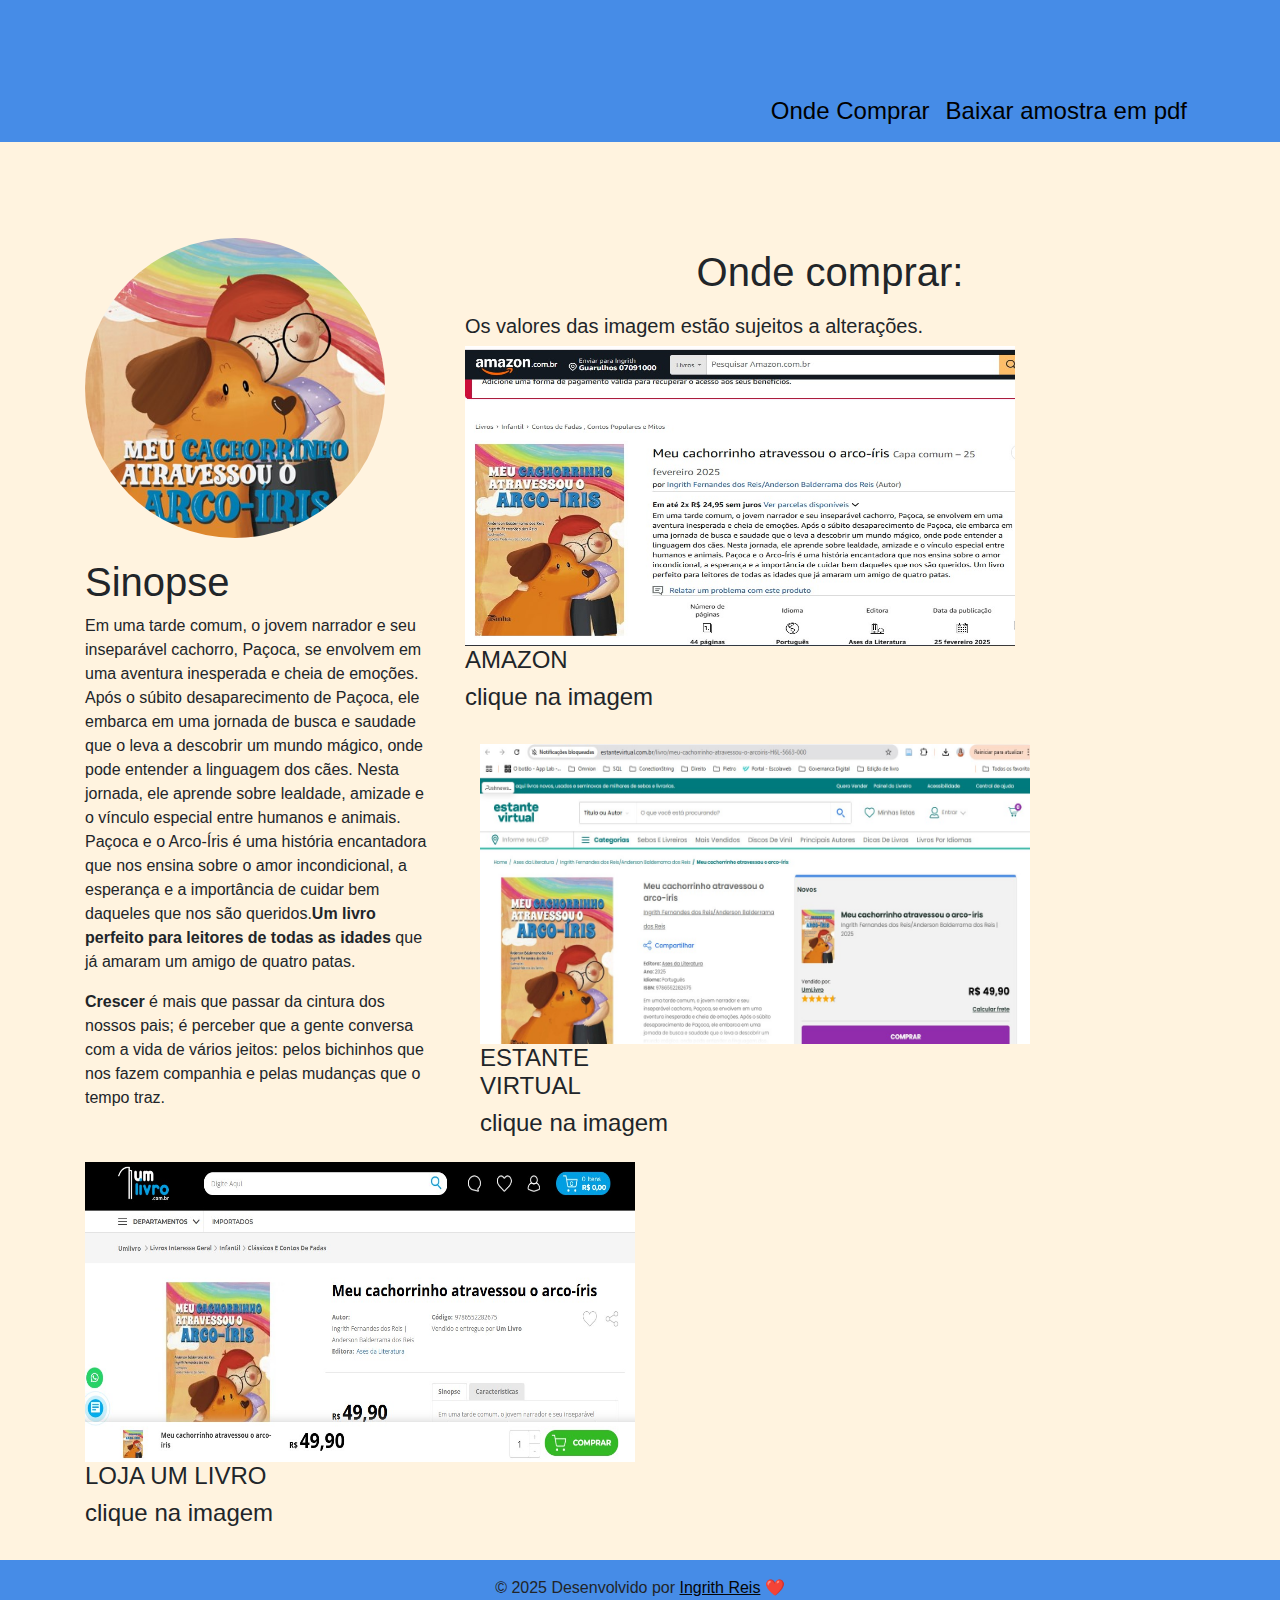
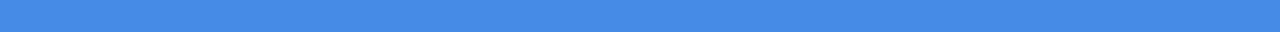
==== index.html @ e8fed7ad "Add files via upload" ====
<!DOCTYPE html>
<html lang="pt-br">

<head>
    <meta charset="UTF-8">
    <meta name="viewport" content="width=device-width, initial-scale=1.0">
    <meta http-equiv="Content-Language" content="pt-br">
    <title>INGRITH</Main></title>
    <!-- Font Google -->
    <link href="https://fonts.googleapis.com/css2?family=Lato:wght@400;700&display=swap" rel="stylesheet">
    <!-- Bootstrap CSS -->
    <link href="https://stackpath.bootstrapcdn.com/bootstrap/4.5.2/css/bootstrap.min.css" rel="stylesheet">
    <!-- Seu arquivo CSS (caso tenha) -->
    <link rel="stylesheet" href="style.css">
</head>

<body class="d-flex flex-column min-vh-100"> <!-- Garante que o body ocupe 100% da altura da tela -->

    <!-- Navbar -->
    <nav class="navbar navbar-expand-lg fixed-top">
        <div class="container">
            <button class="navbar-toggler" type="button" data-toggle="collapse" data-target="#navbarNav"
                aria-controls="navbarNav" aria-expanded="false" aria-label="Alternar navegação">
                <img src="./imagens/toque.png" alt="ícone para ser tocado" class="icone-navbar"></im>
                <span class="navbar-toggler-icon" >
                    
                </span>
            </button>
            <div class="collapse navbar-collapse" id="navbarNav">
                <ul class="navbar-nav ml-auto">
                    <li class="nav-item">
                        <a class="nav-link" href="index.html">Onde Comprar</a>
                    </li>
                    <li class="nav-item">
                        <a class="nav-link" href="livro.html">Baixar amostra em pdf</a>
                    </li>
                    
                    
                </ul>
            </div>
        </div>
    </nav>

    <!-- Área de Conteúdo -->
    <div class="container mt-5 pt-5">
        <div class="row">
            <div class="col-md-4">
                
                <img src="./imagens/capinha.jpg" alt="Foto de Perfil" class="img-fluid rounded-circle">
                <h1>Sinopse</h1>
                <p>Em uma tarde comum, o jovem narrador e seu inseparável cachorro, Paçoca, 
                    se envolvem em uma aventura inesperada e cheia de emoções. Após o súbito desaparecimento de Paçoca, 
                    ele embarca em uma jornada de busca e saudade que o leva a descobrir um mundo mágico, onde pode entender a linguagem dos cães. Nesta jornada, ele aprende sobre lealdade, amizade e o vínculo especial entre humanos e animais. Paçoca e o Arco-Íris é uma história encantadora que nos ensina sobre o amor incondicional, a esperança 
                    e a importância de cuidar bem daqueles que nos são queridos.<b>Um livro perfeito para leitores de todas as idades</b>  que já amaram um amigo de quatro patas.</p>

                <p><b>Crescer</b> é mais que passar da cintura dos nossos  
                    pais; é perceber que a gente conversa com a vida de  
                    vários jeitos: pelos bichinhos que nos fazem companhia  
                    e pelas mudanças que o tempo traz.</p>
                
            </div>
            <div class="col-md-8">
                <h1 class="text-center" style="padding: 10px;">Onde comprar:</h1>
                <h5>Os valores das imagem estão sujeitos a alterações.  </h5>
                <div class="row">
                    <!-- Certificado 1 -->
                    <div class="col-md-4 mb-4">
                        <div class="certificate">
                          <a href="https://www.amazon.com.br/cachorrinho-atravessou-arco-%C3%ADris-Fernandes-Balderrama/dp/6552282672" target="_blank" style="text-decoration: none; color: inherit;">
                            <img src="./imagens/loja_amazon.jpg" alt="imagem loja amazon" class="img-fluid-rounded" style="height: 300px; width: 550px;" >
                            <h4>AMAZON</h4>
                            <h4>clique na imagem</h4>
                          </a>
                        </div>
                      </div>
                     
                      
                    </div>
            
                    <!-- Certificado 2 -->
                    <div class="col-md-4 mb-4">
                        <div class="certificate">
                            <a href="https://www.estantevirtual.com.br/livro/meu-cachorrinho-atravessou-o-arcoiris-H6L-5663-000" target="_blank" style="text-decoration: none; color: inherit;">
                              <img src="./imagens/estante_virtualjpg.jpg" alt="imagem loja amazon" class="img-fluid-rounded" style="height: 300px; width: 550px;" >
                              <h4>ESTANTE VIRTUAL</h4>
                              <h4>clique na imagem</h4>
                              
                            </a>
                          </div>
                        </div>
                    </div>
            
                    <!-- Certificado 3 -->
                    <div class="col-md-4 mb-4">
                        <div class="certificate">
                            <a href="https://loja.umlivro.com.br/meu-cachorrinho-atravessou-o-arco-iris-7273313/p" target="_blank" style="text-decoration: none; color: inherit;">
                              <img src="./imagens/loja_um_livro.jpg" alt="imagem loja amazon" class="img-fluid-rounded" style="height: 300px; width: 550px;" >
                              <h4>LOJA UM LIVRO </h4>
                              <h4>clique na imagem</h4>
                            </a>
                          </div>
                    </div>
                  
                   
                        
                       
                        
                        
                </div>
            </div>
        </div>
        
    </div>
</div>

    

    <!-- Footer -->
    <footer class="footer-aquamarine text-black text-center py-3 mt-auto">
        <p>&copy; 2025 Desenvolvido por <a href="https://ingrithreis.github.io/MamaPlay/"
             target="_blank" style="color: rgb(5, 5, 5); 
             text-decoration: underline;">Ingrith Reis</a> <span>&#10084;</span></p>
    </footer>

    <!-- Scripts do Bootstrap -->
    <script src="https://code.jquery.com/jquery-3.5.1.slim.min.js"></script>
    <script src="https://cdn.jsdelivr.net/npm/@popperjs/core@2.0.6/dist/umd/popper.min.js"></script>
    <script src="https://stackpath.bootstrapcdn.com/bootstrap/4.5.2/js/bootstrap.min.js"></script>
    <script>
    function expandImage(imgElement) {
        // Cria um efeito de ampliação para a imagem
        const expandedImg = document.createElement("img");
        expandedImg.src = imgElement.src;
        expandedImg.style.position = "fixed";
        expandedImg.style.top = "50%";
        expandedImg.style.left = "50%";
        expandedImg.style.transform = "translate(-50%, -50%)";
        expandedImg.style.zIndex = "1000"; // Coloca a imagem ampliada no topo
        expandedImg.style.maxWidth = "90%";
        expandedImg.style.maxHeight = "90%";
        expandedImg.style.boxShadow = "0px 0px 10px rgba(0, 0, 0, 0.5)";
    
        document.body.appendChild(expandedImg);
    
        // Adiciona evento de fechar ao clicar na imagem ampliada
        expandedImg.onclick = function() {
            document.body.removeChild(expandedImg);
        };
    }
</script>
</body>
</html>
---- style.css ----
.navbar {
    padding-top: 5px;  /* Diminuindo o padding superior */
    padding-bottom: 5px;  /* Diminuindo o padding inferior */
    position: relative;
    background-color: rgb(70, 140, 231);


    
}


/* Ajustando o tamanho das fontes e o espaçamento dos itens da navbar */
.navbar-nav .nav-item .nav-link {
    padding-top: 8px; /* Ajustando o padding superior dos links */
    padding-bottom: 8px; /* Ajustando o padding inferior dos links */
    font-size: 24px; /* Ajustando o tamanho da fonte */
    color: #000000;
}
.span.nav-toggler-item{
    
    border-radius: 3px;
    
}
.navbar-toggler:focus {
    outline: none; /* Remove o contorno ao focar no botão */
    box-shadow: none; /* Remove qualquer sombra (como borda) ao focar */
    border: none; /* Remove qualquer borda, caso haja */
}
.navbar-toggler{
    border: none;
}
.icone-navbar{
    width: 100px ;
    height: auto;  /* Mantém a proporção da imagem */
    object-fit: contain; 
    vertical-align: middle;
    margin-bottom: 20px;
}



img.img-fluid.rounded-circle {
    width: 300px; /* Definindo o tamanho da imagem */
    height: 300px;
    object-fit: cover; /* Garante que a imagem seja cortada de forma proporcional */
    margin-bottom: 20px; /* Espaço abaixo da imagem */
}
.img-certificate {
    width: 200px; /* Tamanho inicial da imagem */
    height: auto;
    object-fit: cover;
    margin-bottom: 20px;
    margin-left: 20px;
    margin-right: 20px;
    transition: transform 0.3s ease; /* Transição suave para o efeito de zoom */
}

.img-certificate:hover {
    transform: scale(1.5); /* Aumenta a imagem quando o mouse passa sobre ela */
}

.img-border{
    margin-left: 20px;
}
/* Ajuste de margem na parte superior para a área de conteúdo */
.container {
    margin-top: 80px; /* Ajusta a distância para a navbar fixa */
}

/* Footer */
.footer-aquamarine {
    position: relative;
    bottom: 0;
    width: 100%;
    margin-left: 0;
    margin-right: 0;
    background-color: rgb(70, 140, 231);
}
.row a{
    margin-top: 10px;
    text-decoration: none;
     color: #000000;
     
}
.custom-link {
    display: inline-block;
    padding: 10px 20px;
    font-size: 16px;
    color: #fff;
    
    background-color: #fad46b; /* Cor de fundo do botão */
    border-radius: 5px;
    text-decoration: none; /* Remover o sublinhado */
    transition: background-color 0.3s ease, transform 0.3s ease;
}

.custom-link:hover {
    background-color: #0056b3; /* Cor de fundo quando passar o mouse */
    transform: scale(1.05); /* Aumenta um pouco o tamanho do botão */
}
.center-title {
    text-align: center; /* Centraliza o texto horizontalmente */
    margin-top: 100px; /* Dá um pequeno espaço de topo */
}
.img-game{
    width: 500px; /* Definindo o tamanho da imagem */
    height: 200px;
    object-fit: cover; /* Garante que a imagem seja cortada de forma proporcional */
    margin-bottom: 20px; 

}
.politica{
    margin-left: 40px;
}
body{
    background-color: rgb(255, 243, 223)

    ;
}
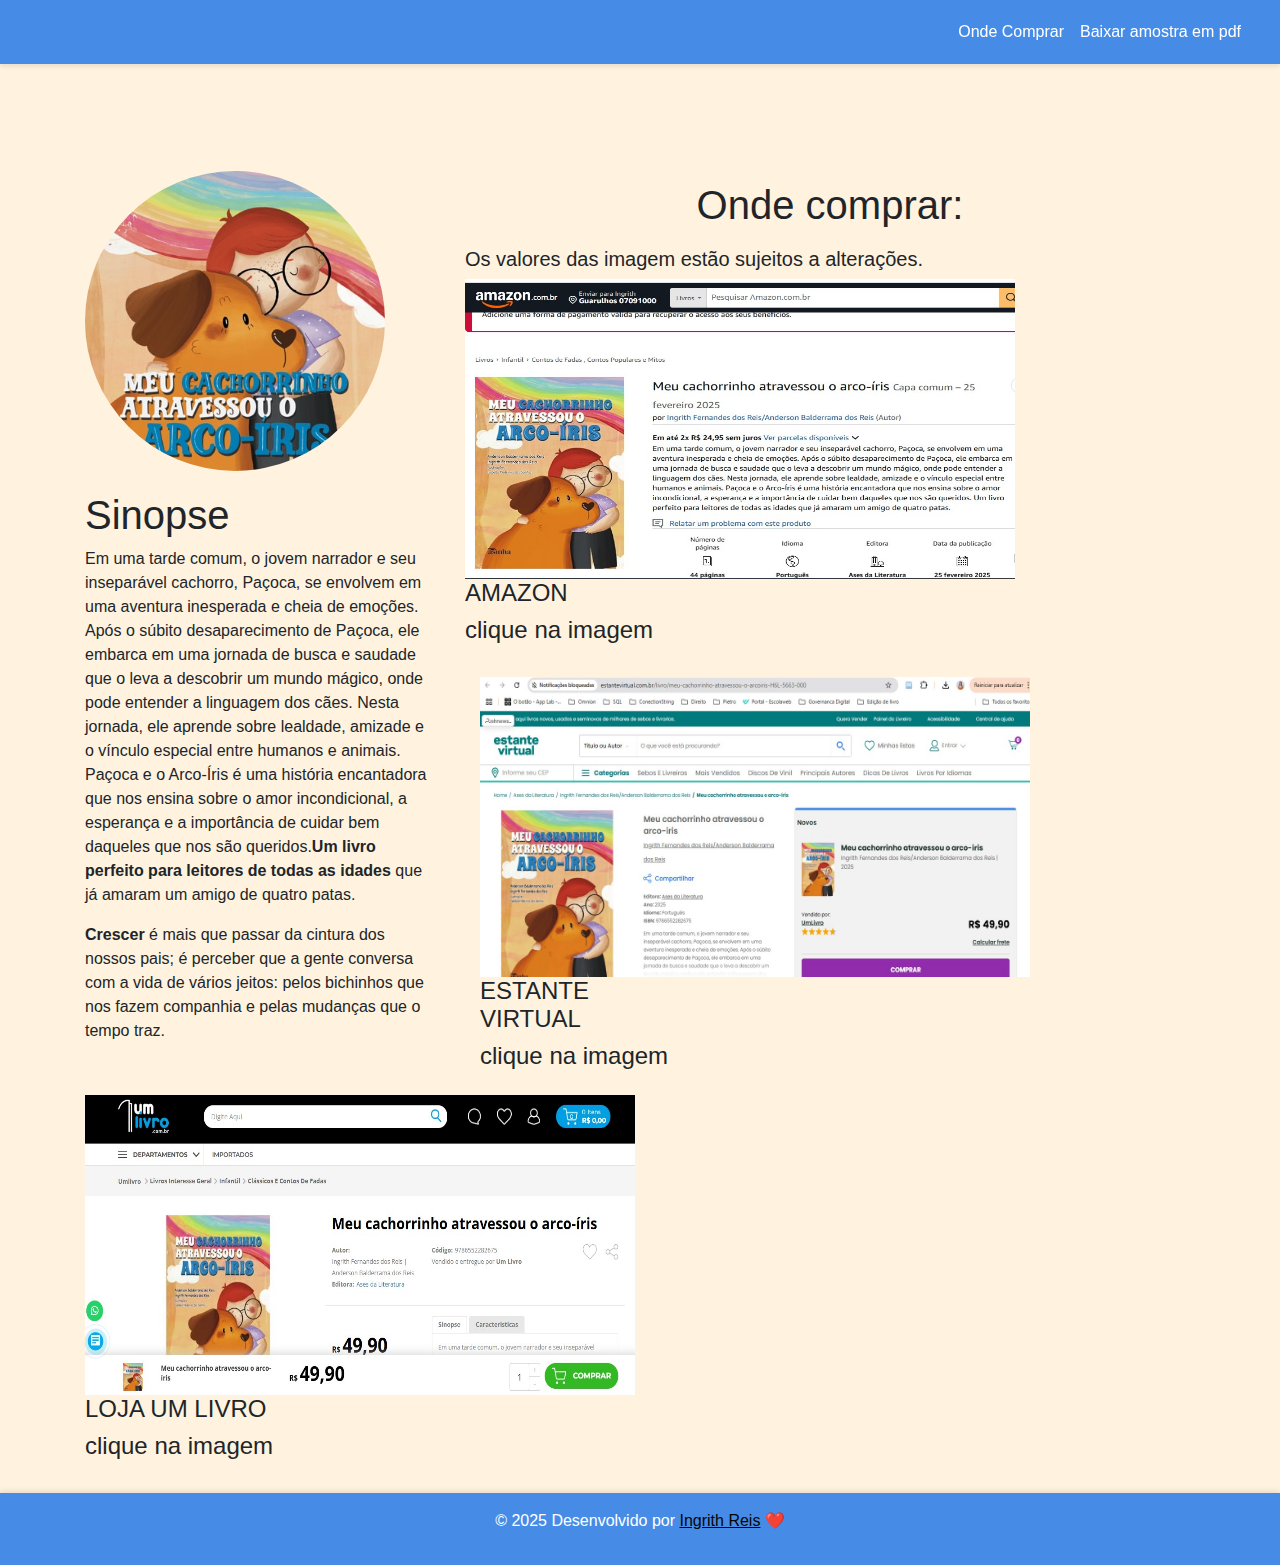
==== commit f71617f0: "Update index.html" ====
--- a/index.html
+++ b/index.html
@@ -18,12 +18,11 @@
 
     <!-- Navbar -->
     <nav class="navbar navbar-expand-lg fixed-top">
-        <div class="container">
+        <div class="container-fluid">
             <button class="navbar-toggler" type="button" data-toggle="collapse" data-target="#navbarNav"
                 aria-controls="navbarNav" aria-expanded="false" aria-label="Alternar navegação">
-                <img src="./imagens/toque.png" alt="ícone para ser tocado" class="icone-navbar"></im>
+                
                 <span class="navbar-toggler-icon" >
-                    
                 </span>
             </button>
             <div class="collapse navbar-collapse" id="navbarNav">
@@ -34,8 +33,6 @@
                     <li class="nav-item">
                         <a class="nav-link" href="livro.html">Baixar amostra em pdf</a>
                     </li>
-                    
-                    
                 </ul>
             </div>
         </div>
@@ -148,6 +145,7 @@
         };
     }
 </script>
+
 </body>
 </html>
 
--- a/style.css
+++ b/style.css
@@ -1,119 +1,176 @@
+/* NAVBAR */
 .navbar {
-    padding-top: 5px;  /* Diminuindo o padding superior */
-    padding-bottom: 5px;  /* Diminuindo o padding inferior */
-    position: relative;
+    position: fixed;
+    top: 0;
+    width: 100%;
     background-color: rgb(70, 140, 231);
-
-
-    
+    padding: 0.75rem 1rem;
+    box-shadow: 0 2px 5px rgba(0, 0, 0, 0.1);
+    z-index: 1030;
 }
 
+.navbar-toggler {
+    border: none;
+    outline: none;
+    padding: 0.25rem 0.5rem;
+}
 
-/* Ajustando o tamanho das fontes e o espaçamento dos itens da navbar */
-.navbar-nav .nav-item .nav-link {
-    padding-top: 8px; /* Ajustando o padding superior dos links */
-    padding-bottom: 8px; /* Ajustando o padding inferior dos links */
-    font-size: 24px; /* Ajustando o tamanho da fonte */
-    color: #000000;
+.navbar-toggler-icon {
+    width: 1.5rem;
+    height: 1.5rem;
+    background-image: url("data:image/svg+xml,%3csvg viewBox='0 0 30 30' xmlns='http://www.w3.org/2000/svg'%3e%3cpath stroke='white' stroke-width='2' d='M4 7h22M4 15h22M4 23h22'/%3e%3c/svg%3e");
 }
-.span.nav-toggler-item{
-    
-    border-radius: 3px;
-    
+
+.navbar-nav .nav-link {
+    color: white !important;
+    font-size: 1rem;
+    padding: 0.5rem 1rem;
+    text-align: center;
 }
-.navbar-toggler:focus {
-    outline: none; /* Remove o contorno ao focar no botão */
-    box-shadow: none; /* Remove qualquer sombra (como borda) ao focar */
-    border: none; /* Remove qualquer borda, caso haja */
+
+.navbar-nav .nav-link:hover {
+    background-color: rgba(255, 255, 255, 0.2);
+    border-radius: 5px;
 }
-.navbar-toggler{
-    border: none;
-}
-.icone-navbar{
-    width: 100px ;
-    height: auto;  /* Mantém a proporção da imagem */
-    object-fit: contain; 
+
+/* Ícone customizado */
+.icone-navbar {
+    width: 100px;
+    height: auto;
+    object-fit: contain;
     vertical-align: middle;
     margin-bottom: 20px;
 }
 
+/* FOOTER */
+.footer-aquamarine {
+    background-color: rgb(70, 140, 231);
+    color: white;
+    width: 100%;
+    padding: 2rem 1rem; /* Aumentei um pouco para ficar mais espaçoso */
+    text-align: center;
+    margin-top: auto;
+    flex-shrink: 0;
+    box-shadow: 0 -2px 5px rgba(0, 0, 0, 0.1);
+}
 
+.footer-aquamarine a {
+    color: #fff;
+    text-decoration: underline;
+}
 
+.footer-aquamarine a:hover {
+    color: #eee;
+}
+
+/* RESPONSIVO */
+@media (max-width: 768px) {
+    .navbar-nav {
+        flex-direction: column;
+        align-items: center;
+    }
+
+    .navbar-nav .nav-link {
+        font-size: 1.1rem;
+        padding: 0.8rem;
+    }
+
+    .icone-navbar {
+        width: 60px;
+        margin-bottom: 10px;
+    }
+
+    img.img-fluid.rounded-circle {
+        width: 180px;
+        height: 180px;
+    }
+
+    .img-game {
+        width: 100%;
+        height: auto;
+    }
+
+    .container {
+        margin-top: 100px;
+    }
+}
+
+/* GERAL */
+body {
+    background-color: rgb(255, 243, 223);
+    padding-top: 75px; /* Espaço para navbar fixa */
+    display: flex;
+    flex-direction: column;
+    width: 100%;
+    min-height: 100vh;
+}
+
+.container {
+    margin-top: 90px;
+}
+
+/* Imagens */
 img.img-fluid.rounded-circle {
-    width: 300px; /* Definindo o tamanho da imagem */
+    width: 300px;
     height: 300px;
-    object-fit: cover; /* Garante que a imagem seja cortada de forma proporcional */
-    margin-bottom: 20px; /* Espaço abaixo da imagem */
+    object-fit: cover;
+    margin-bottom: 20px;
 }
+
 .img-certificate {
-    width: 200px; /* Tamanho inicial da imagem */
+    width: 200px;
     height: auto;
     object-fit: cover;
-    margin-bottom: 20px;
-    margin-left: 20px;
-    margin-right: 20px;
-    transition: transform 0.3s ease; /* Transição suave para o efeito de zoom */
+    margin: 0 20px 20px 20px;
+    transition: transform 0.3s ease;
 }
 
 .img-certificate:hover {
-    transform: scale(1.5); /* Aumenta a imagem quando o mouse passa sobre ela */
+    transform: scale(1.5);
 }
 
-.img-border{
+.img-border {
     margin-left: 20px;
 }
-/* Ajuste de margem na parte superior para a área de conteúdo */
-.container {
-    margin-top: 80px; /* Ajusta a distância para a navbar fixa */
+
+.img-game {
+    width: 500px;
+    height: 200px;
+    object-fit: cover;
+    margin-bottom: 20px;
 }
 
-/* Footer */
-.footer-aquamarine {
-    position: relative;
-    bottom: 0;
-    width: 100%;
-    margin-left: 0;
-    margin-right: 0;
-    background-color: rgb(70, 140, 231);
-}
-.row a{
-    margin-top: 10px;
-    text-decoration: none;
-     color: #000000;
-     
-}
+/* Links e botões */
 .custom-link {
     display: inline-block;
     padding: 10px 20px;
     font-size: 16px;
     color: #fff;
-    
-    background-color: #fad46b; /* Cor de fundo do botão */
+    background-color: #fad46b;
     border-radius: 5px;
-    text-decoration: none; /* Remover o sublinhado */
+    text-decoration: none;
     transition: background-color 0.3s ease, transform 0.3s ease;
 }
 
 .custom-link:hover {
-    background-color: #0056b3; /* Cor de fundo quando passar o mouse */
-    transform: scale(1.05); /* Aumenta um pouco o tamanho do botão */
+    background-color: #0056b3;
+    transform: scale(1.05);
 }
+
+/* Centralizar título */
 .center-title {
-    text-align: center; /* Centraliza o texto horizontalmente */
-    margin-top: 100px; /* Dá um pequeno espaço de topo */
+    text-align: center;
+    margin-top: 100px;
 }
-.img-game{
-    width: 500px; /* Definindo o tamanho da imagem */
-    height: 200px;
-    object-fit: cover; /* Garante que a imagem seja cortada de forma proporcional */
-    margin-bottom: 20px; 
 
-}
-.politica{
+/* Política de privacidade ou observações */
+.politica {
     margin-left: 40px;
 }
-body{
-    background-color: rgb(255, 243, 223)
-
-    ;
-}+main {
+    flex: 1 0 auto; /* Faz o main crescer e empurra o footer para o fim */
+}
+html, body {
+    height: 100%;
+    margin: 0;
+  }
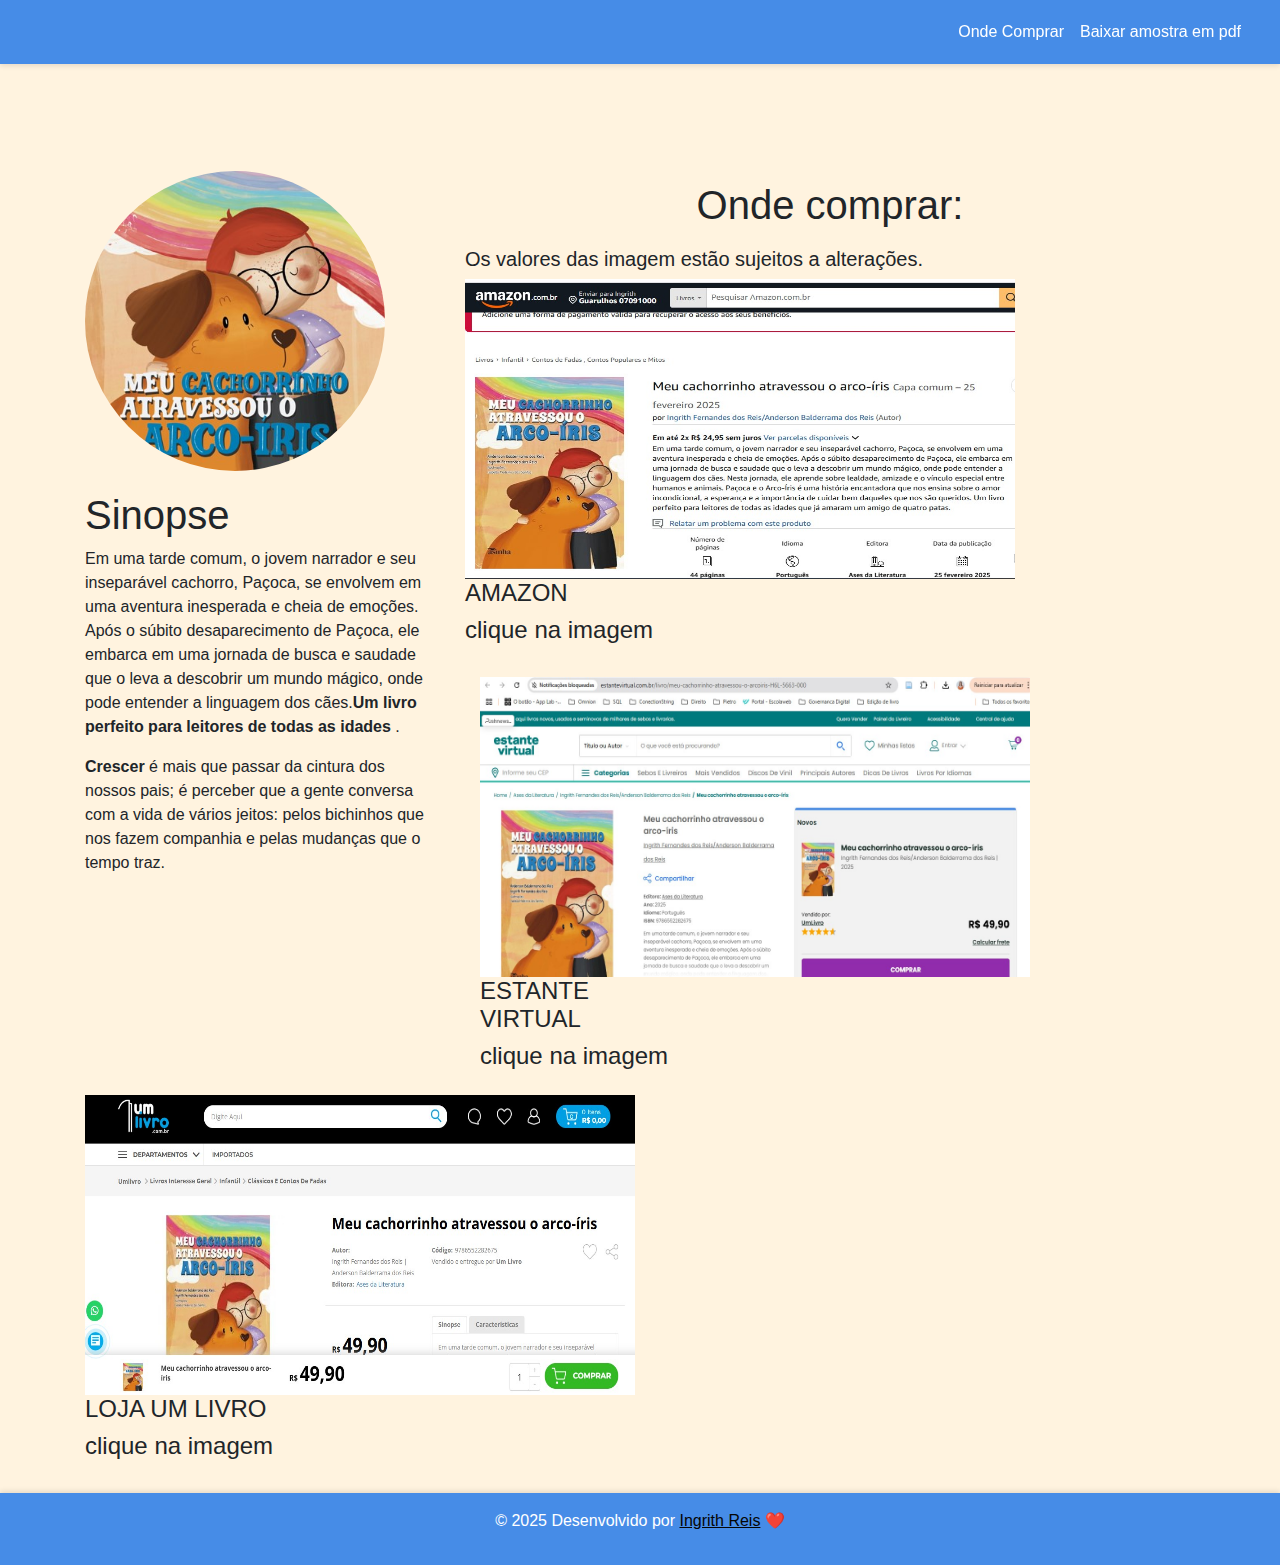
==== commit ed49083a: "Update index.html" ====
--- a/index.html
+++ b/index.html
@@ -21,7 +21,7 @@
         <div class="container-fluid">
             <button class="navbar-toggler" type="button" data-toggle="collapse" data-target="#navbarNav"
                 aria-controls="navbarNav" aria-expanded="false" aria-label="Alternar navegação">
-                
+               
                 <span class="navbar-toggler-icon" >
                 </span>
             </button>
@@ -47,8 +47,7 @@
                 <h1>Sinopse</h1>
                 <p>Em uma tarde comum, o jovem narrador e seu inseparável cachorro, Paçoca, 
                     se envolvem em uma aventura inesperada e cheia de emoções. Após o súbito desaparecimento de Paçoca, 
-                    ele embarca em uma jornada de busca e saudade que o leva a descobrir um mundo mágico, onde pode entender a linguagem dos cães. Nesta jornada, ele aprende sobre lealdade, amizade e o vínculo especial entre humanos e animais. Paçoca e o Arco-Íris é uma história encantadora que nos ensina sobre o amor incondicional, a esperança 
-                    e a importância de cuidar bem daqueles que nos são queridos.<b>Um livro perfeito para leitores de todas as idades</b>  que já amaram um amigo de quatro patas.</p>
+                    ele embarca em uma jornada de busca e saudade que o leva a descobrir um mundo mágico, onde pode entender a linguagem dos cães.<b>Um livro perfeito para leitores de todas as idades</b> .</p>
 
                 <p><b>Crescer</b> é mais que passar da cintura dos nossos  
                     pais; é perceber que a gente conversa com a vida de  
